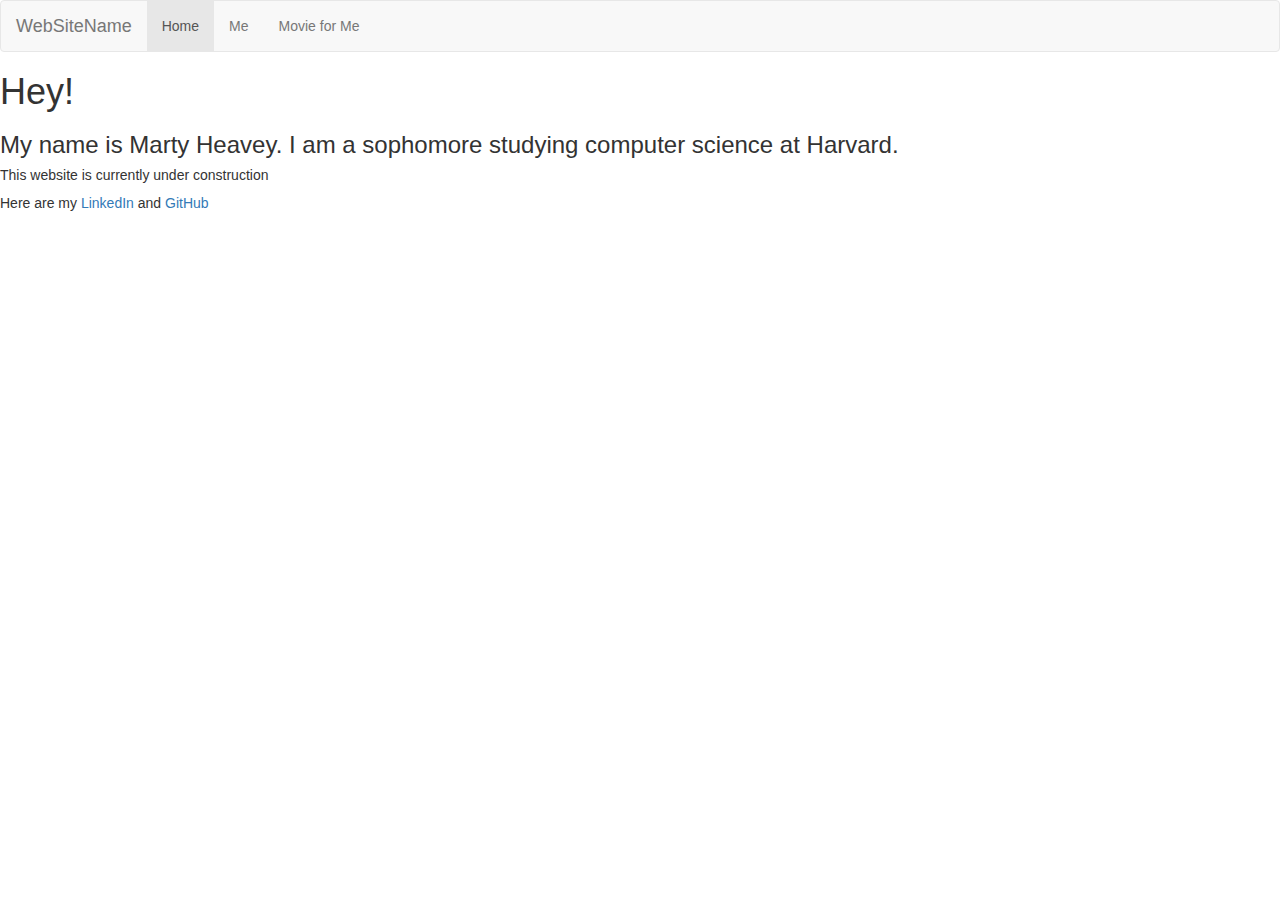
==== templates/template.html @ 3cb09362 "addeded movie4me :" ====
<!DOCTYPE html>
<html>
    <head>
    	
        <meta charset="utf-8"/>
        <meta name="viewport" content="width=device-width, initial-scale=1">
  <link rel="stylesheet" href="https://maxcdn.bootstrapcdn.com/bootstrap/3.3.7/css/bootstrap.min.css">
  <script src="https://ajax.googleapis.com/ajax/libs/jquery/3.2.1/jquery.min.js"></script>
  <script src="https://maxcdn.bootstrapcdn.com/bootstrap/3.3.7/js/bootstrap.min.js"></script>
        <title>Marty Heavey</title>
    </head>
    <body>
    <nav class="navbar navbar-default">
      <div class="container-fluid">
        <div class="navbar-header">
          <a class="navbar-brand" href="#">WebSiteName</a>
        </div>
        <ul class="nav navbar-nav">
          <li class="active"><a href="#">Home</a></li>
          <li><a href="#">Me</a></li>
          <li><a href="movie4me.herokuapp.com">Movie for Me</a></li>
        </ul>
      </div>
    </nav>

      <h1>Hey!</h1>
      <h3>My name is Marty Heavey. I am a sophomore studying computer science at Harvard.</h3>
      <h5>This website is currently under construction</h5>
      <p>Here are my <a href=https://www.linkedin.com/in/martin-heavey/>LinkedIn</a> and <a href=https://github.com/mheavey18>GitHub</a></p>
    </body>
</html>
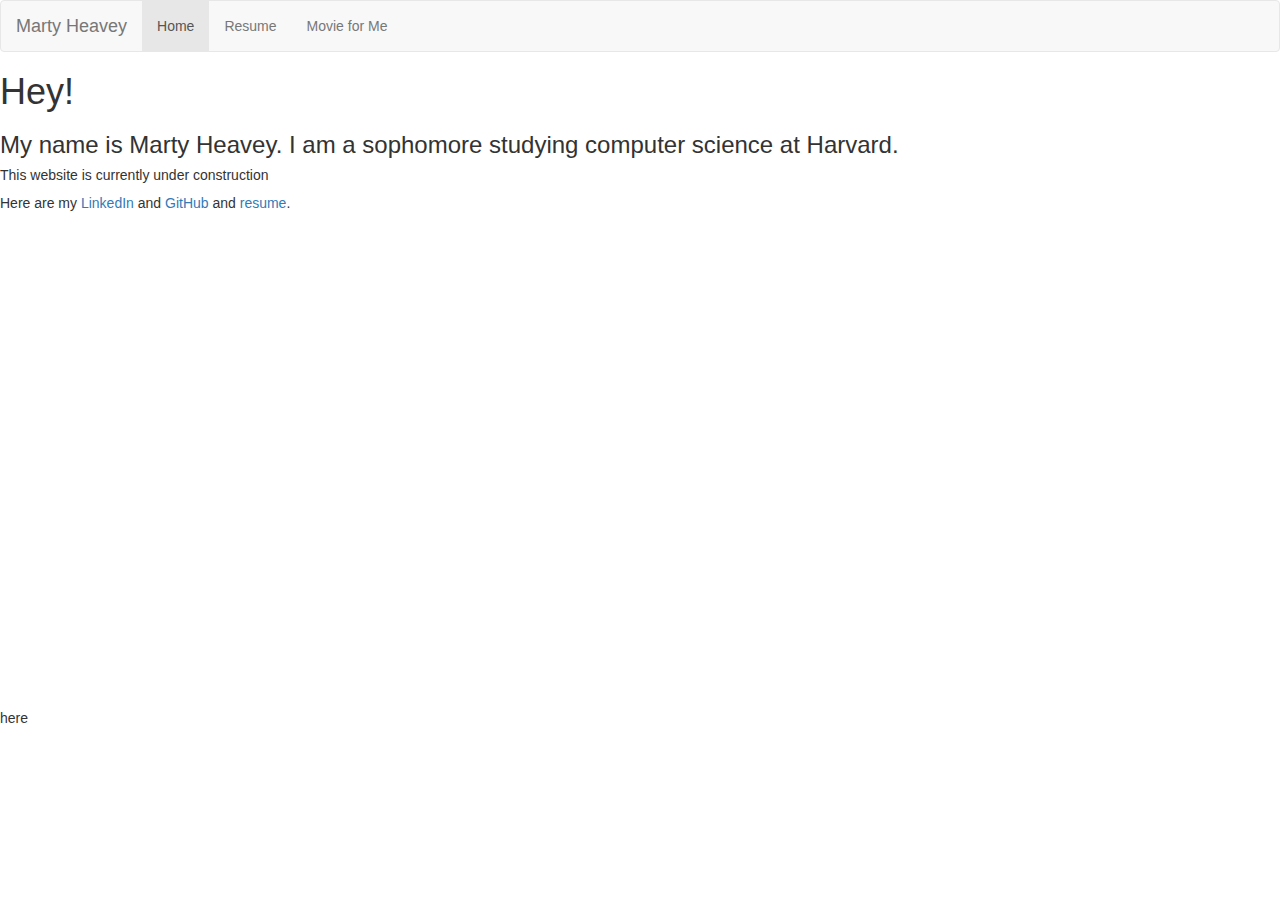
==== commit e9d93f75: "phpp resume" ====
--- a/templates/template.html
+++ b/templates/template.html
@@ -1,31 +1,34 @@
 <!DOCTYPE html>
 <html>
-    <head>
-    	
-        <meta charset="utf-8"/>
-        <meta name="viewport" content="width=device-width, initial-scale=1">
-  <link rel="stylesheet" href="https://maxcdn.bootstrapcdn.com/bootstrap/3.3.7/css/bootstrap.min.css">
-  <script src="https://ajax.googleapis.com/ajax/libs/jquery/3.2.1/jquery.min.js"></script>
-  <script src="https://maxcdn.bootstrapcdn.com/bootstrap/3.3.7/js/bootstrap.min.js"></script>
-        <title>Marty Heavey</title>
-    </head>
-    <body>
-    <nav class="navbar navbar-default">
-      <div class="container-fluid">
-        <div class="navbar-header">
-          <a class="navbar-brand" href="#">WebSiteName</a>
-        </div>
-        <ul class="nav navbar-nav">
-          <li class="active"><a href="#">Home</a></li>
-          <li><a href="#">Me</a></li>
-          <li><a href="movie4me.herokuapp.com">Movie for Me</a></li>
-        </ul>
-      </div>
-    </nav>
-
-      <h1>Hey!</h1>
-      <h3>My name is Marty Heavey. I am a sophomore studying computer science at Harvard.</h3>
-      <h5>This website is currently under construction</h5>
-      <p>Here are my <a href=https://www.linkedin.com/in/martin-heavey/>LinkedIn</a> and <a href=https://github.com/mheavey18>GitHub</a></p>
-    </body>
+<head>
+  
+<meta charset="utf-8"/>
+<meta name="viewport" content="width=device-width, initial-scale=1">
+<link rel="stylesheet" href="https://maxcdn.bootstrapcdn.com/bootstrap/3.3.7/css/bootstrap.min.css">
+<script src="https://ajax.googleapis.com/ajax/libs/jquery/3.2.1/jquery.min.js"></script>
+<script src="https://maxcdn.bootstrapcdn.com/bootstrap/3.3.7/js/bootstrap.min.js"></script>
+<title>Marty Heavey</title>
+</head>
+ 
+<body>
+<nav class="navbar navbar-default">
+  <div class="container-fluid">
+    <div class="navbar-header">
+        <a class="navbar-brand" href="#">Marty Heavey</a>
+    </div>
+    <ul class="nav navbar-nav">
+        <li class="active"><a href=index.html>Home</a></li>
+        <li><a href="resume.html">Resume</a></li>
+        <li><a href=https://movie4me.herokuapp.com>Movie for Me</a></li>
+    </ul>
+  </div>
+</nav>
+  <h1>Hey!</h1>
+  <h3>My name is Marty Heavey. I am a sophomore studying computer science at Harvard.</h3>
+  <h5>This website is currently under construction</h5>
+  <p>Here are my <a href=https://www.linkedin.com/in/martin-heavey/>LinkedIn</a> and <a href=https://github.com/mheavey18>GitHub</a> and <a href=pdf_server.php?file=resume.pdf>resume</a>.</p>
+here
+<iframe src="https://drive.google.com/file/d/1h1vIJR6W7fGZD3u9brmNvhUx2Fnop02_/view?usp=sharing"
+style="width:600px; height:500px;" frameborder="0"></iframe>
+</body>
 </html>
